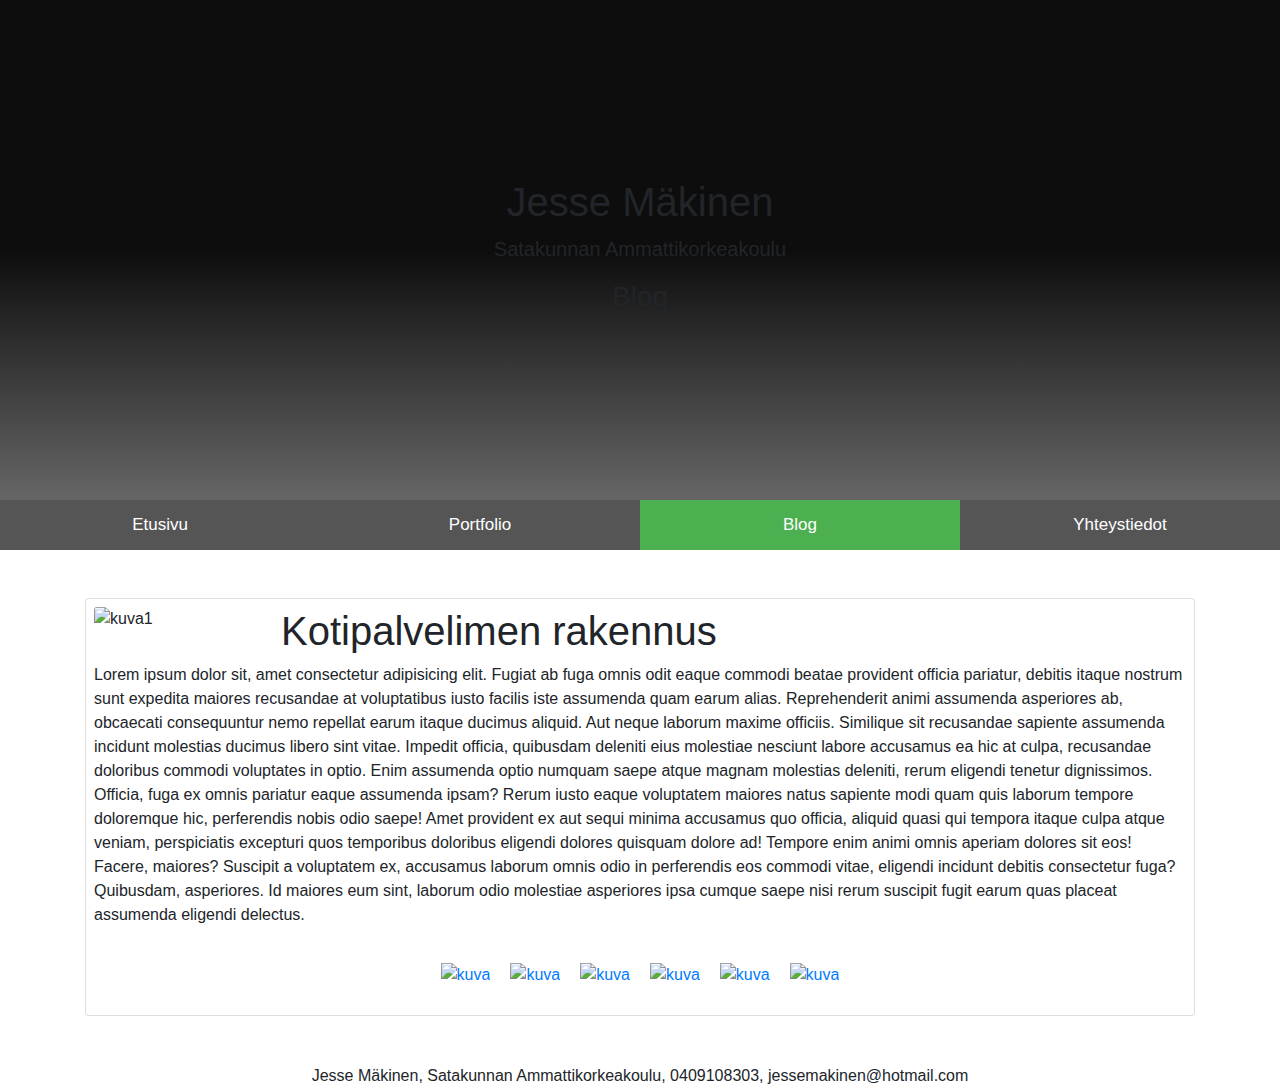
==== blog.html @ 49abe806 "intial commit" ====
<!DOCTYPE html>
<html lang="en">

<head>
    <meta charset="UTF-8">
    <meta name="viewport" content="width=device-width, initial-scale=1.0">

    <link rel="stylesheet" href="https://stackpath.bootstrapcdn.com/bootstrap/4.5.2/css/bootstrap.min.css">
    <link rel="stylesheet" href="css/portfolio.css">
    <script src="https://kit.fontawesome.com/36872c4548.js" crossorigin="anonymous"></script>
    <script src="https://ajax.googleapis.com/ajax/libs/jquery/3.5.1/jquery.min.js"></script>
    <script src="js/portfolio-scripts.js"></script>
    <script src="js/lightbox-plus-jquery.js"></script>
    <script src="https://stackpath.bootstrapcdn.com/bootstrap/4.5.2/js/bootstrap.bundle.min.js"></script>
    <title>Jesse Mäkinen - Portfolio</title>
</head>


<body>
    <header class="mastheadAlt">
        <div class="container h-100">
            <div class="row h-100 align-items-center">
                <div class="col-12 text-center text">
                    <h1 class="font-weight-light">Jesse Mäkinen</h1>
                    <p class="lead">Satakunnan Ammattikorkeakoulu</p>
                    <h3>Blog</h3>
                </div>
            </div>
        </div>
        <div class="navbar sticky-top">
            <a href="index.html"><i class="fas fa-home"></i> Etusivu</a>
            <a href="portfolio.html"><i class="fas fa-laptop-code"></i> Portfolio</a>
            <a href="blog.html" class="active"><i class="fas fa-newspaper"></i> Blog</a>
            <a href="contact.html"><i class="far fa-id-card"></i> Yhteystiedot</a>
        </div>
        <div class="container">
            <div class="card mt-5 p-2">
                <div class="row">
                    <div class="col-md-2">
                        <img src="img/rishi-WiCvC9u7OpE-unsplash.jpg" class="card-img" alt="kuva1">
                    </div>
                    <div class="col-md-10">
                        <h1>Kotipalvelimen rakennus</h1>
                    </div>
                </div>
                <div class="row">
                    <div class="col-12">
                        <p>Lorem ipsum dolor sit, amet consectetur adipisicing elit. Fugiat ab fuga
                            omnis odit eaque commodi beatae provident officia pariatur, debitis itaque nostrum sunt
                            expedita
                            maiores
                            recusandae at voluptatibus iusto facilis iste assumenda quam earum alias. Reprehenderit
                            animi
                            assumenda
                            asperiores ab, obcaecati consequuntur nemo repellat earum itaque ducimus aliquid. Aut neque
                            laborum
                            maxime officiis. Similique sit recusandae sapiente assumenda incidunt molestias ducimus
                            libero
                            sint
                            vitae. Impedit officia, quibusdam deleniti eius molestiae nesciunt labore accusamus ea hic
                            at
                            culpa,
                            recusandae doloribus commodi voluptates in optio. Enim assumenda optio numquam saepe atque
                            magnam
                            molestias deleniti, rerum eligendi tenetur dignissimos. Officia, fuga ex omnis pariatur
                            eaque
                            assumenda
                            ipsam? Rerum iusto eaque voluptatem maiores natus sapiente modi quam quis laborum tempore
                            doloremque
                            hic, perferendis nobis odio saepe! Amet provident ex aut sequi minima accusamus quo officia,
                            aliquid
                            quasi qui tempora itaque culpa atque veniam, perspiciatis excepturi quos temporibus
                            doloribus
                            eligendi
                            dolores quisquam dolore ad! Tempore enim animi omnis aperiam dolores sit eos! Facere,
                            maiores?
                            Suscipit
                            a voluptatem ex, accusamus laborum omnis odio in perferendis eos commodi vitae, eligendi
                            incidunt
                            debitis consectetur fuga? Quibusdam, asperiores. Id maiores eum sint, laborum odio molestiae
                            asperiores
                            ipsa cumque saepe nisi rerum suscipit fugit earum quas placeat assumenda eligendi delectus.
                        </p>
                    </div>
                </div>
                <div class="row">
                    <div class="col-12">
                        <div class="blog-container-gallery">
                            <a href="img/server/IMG_20200109_215128.jpg" data-lightbox="Album1"
                                data-title="Hankitut romut"><img src="img/server/IMG_20200109_215128.jpg"
                                    alt="kuva" /></a>
                            <a href="img/server/IMG_20200111_162855.jpg" data-lightbox="Album1"
                                data-title="Node 304 sisältä"><img src="img/server/IMG_20200111_162855.jpg"
                                    alt="kuva" /></a>
                            <a href="img/server/IMG_20200109_221425.jpg" data-lightbox="Album1"
                                data-title="Emolevy, prosessori ja muistit"><img
                                    src="img/server/IMG_20200109_221425.jpg" alt="kuva" /></a>
                            <a href="img/server/IMG_20200109_231539.jpg" data-lightbox="Album1"
                                data-title="Vipperä odottaa asennusta"><img src="img/server/IMG_20200109_231539.jpg"
                                    alt="kuva" /></a>
                            <a href="img/server/IMG_20200109_233007.jpg" data-lightbox="Album1"
                                data-title="Nätistä mahtui x)"><img src="img/server/IMG_20200109_233007.jpg"
                                    alt="kuva" /></a>
                            <a href="img/server/IMG_20200111_163935.jpg" data-lightbox="Album1"
                                data-title="Valmis paketti ilman kovoja"><img src="img/server/IMG_20200111_163935.jpg"
                                    alt="kuva" /></a>
                        </div>
                    </div>
                </div>
            </div>
        </div>
        <footer class="col-12 mt-5">
            <address>Jesse Mäkinen, Satakunnan Ammattikorkeakoulu, 0409108303, jessemakinen@hotmail.com
            </address>
        </footer>
</body>

</html>
---- css/portfolio.css ----
.masthead {
  height: 100vh;
  min-height: 500px;
  background-image: linear-gradient(rgba(0, 0, 0, 0.95) 50%, rgba(0, 0, 0, 0.6)),
    url(/img/kevin-ku-w7ZyuGYNpRQ-unsplash.jpg);
  background-size: cover;
  background-position: center;
  background-repeat: no-repeat;
}
.mastheadAlt {
  height: 40vh;
  min-height: 500px;
  background-image: linear-gradient(rgba(0, 0, 0, 0.95) 50%, rgba(0, 0, 0, 0.6)),
    url(/img/kevin-ku-w7ZyuGYNpRQ-unsplash.jpg);
  background-size: cover;
  background-position: center;
  background-repeat: no-repeat;
}
* {
  box-sizing: border-box;
}

body {
  font-family: Arial, Helvetica, sans-serif;
}

.navbar {
  width: 100%;
  background-color: #555;
  overflow: auto;
  padding: 0;
}

.navbar a {
  float: left;
  padding: 12px;
  color: white;
  text-decoration: none;
  font-size: 17px;
  width: 25%;
  /* Four links of equal widths */
  text-align: center;
}

.navbar a:hover {
  background-color: #000;
}

.navbar a.active {
  background-color: #4caf50;
}

@media screen and (max-width: 500px) {
  .navbar a {
    float: none;
    display: block;
    width: 100%;
    text-align: left;
  }
}

.naama {
  width: 333px;
  height: 608px;
  float: right;
}

footer {
  text-align: center;
}

.more {
  font-size: 100px;
}

.portfolioImg {
  width: 140px;
  height: 200px;
}

/*Lightbox */
.blog-container-gallery {
  display: -webkit-box;
  display: -ms-flexbox;
  display: flex;
  -webkit-box-pack: center;
  -ms-flex-pack: center;
  justify-content: center;
  -webkit-box-align: center;
  -ms-flex-align: center;
  align-items: center;
  padding: 10px;
  width: 100%;
  -webkit-box-sizing: border-box;
  box-sizing: border-box;
  overflow: hidden;
}

.blog-container-gallery img {
  margin: 10px;
  width: 60%;
  height: auto;
}

.blog-gallery-image-wrapper {
  vertical-align: top;
  display: inline-block;
  text-align: center;
}

.blog-gallery-image-wrapper span {
  display: block;
}
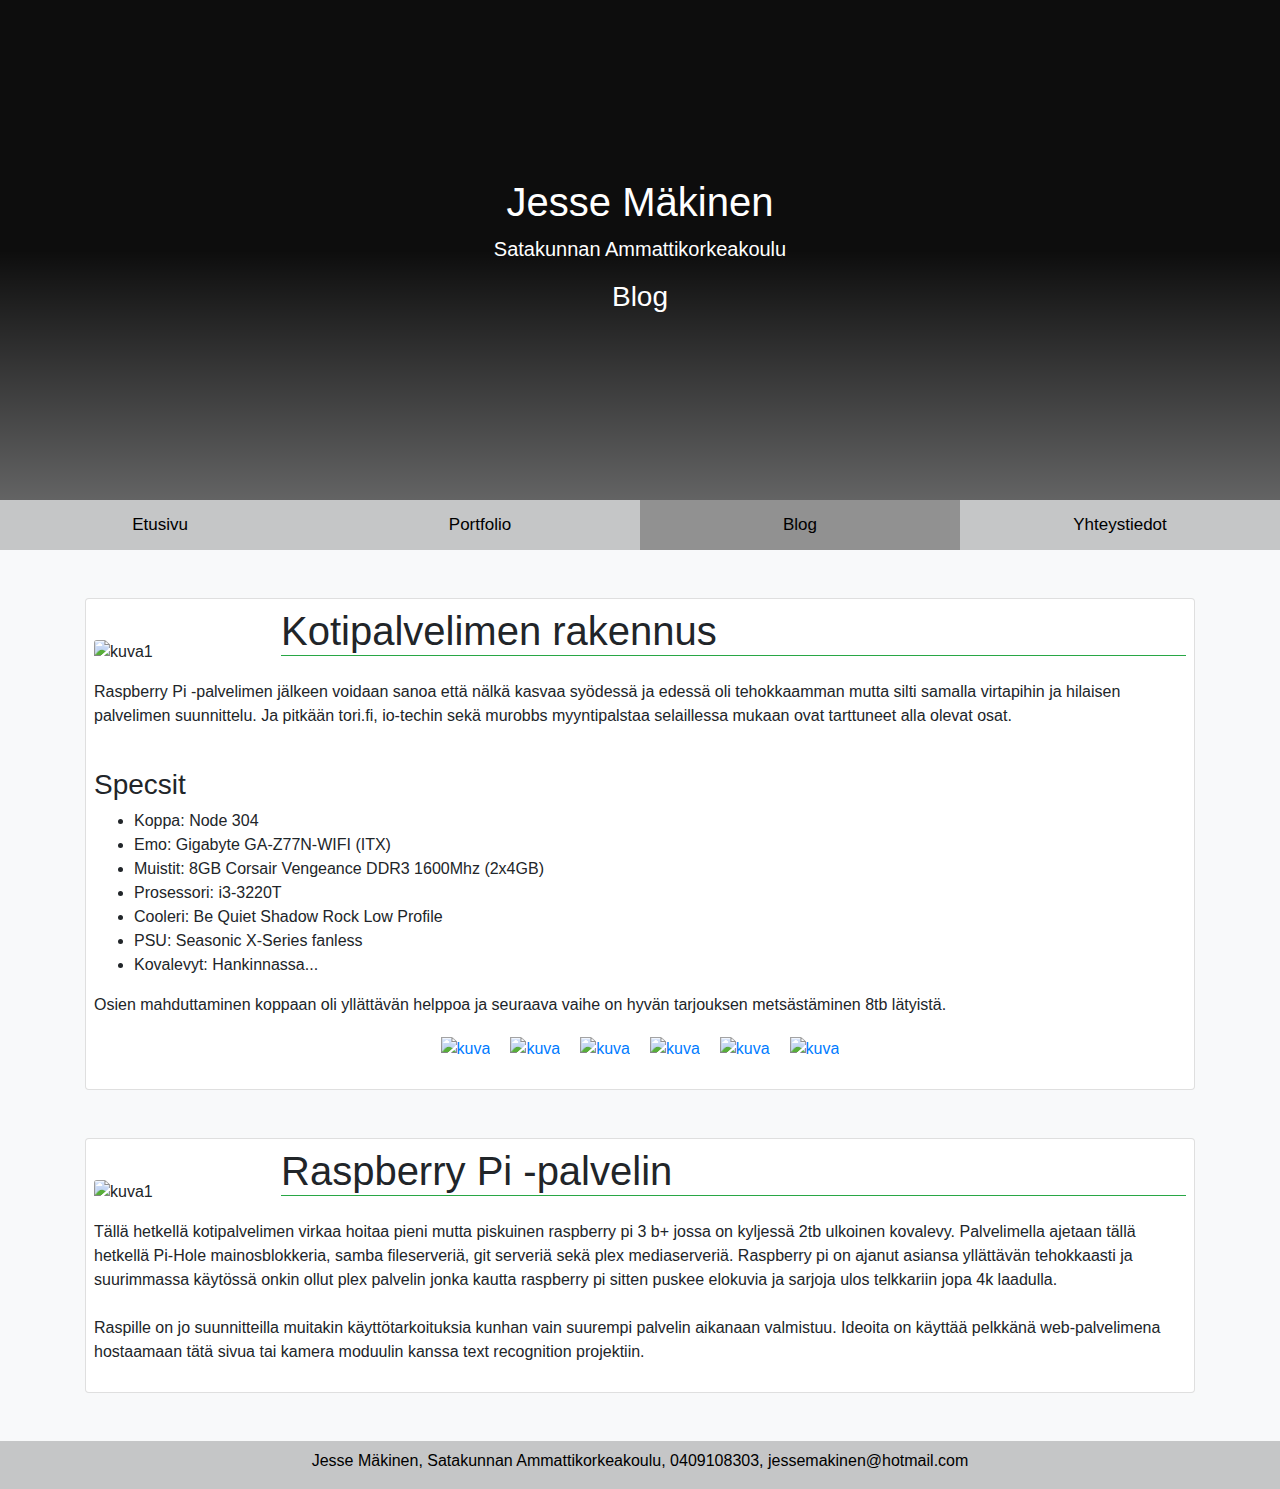
==== commit 8a15f493: "more texts and projects" ====
--- a/blog.html
+++ b/blog.html
@@ -7,20 +7,20 @@
 
     <link rel="stylesheet" href="https://stackpath.bootstrapcdn.com/bootstrap/4.5.2/css/bootstrap.min.css">
     <link rel="stylesheet" href="css/portfolio.css">
+    <link href="css/lightbox.css" rel="stylesheet" />
     <script src="https://kit.fontawesome.com/36872c4548.js" crossorigin="anonymous"></script>
     <script src="https://ajax.googleapis.com/ajax/libs/jquery/3.5.1/jquery.min.js"></script>
-    <script src="js/portfolio-scripts.js"></script>
-    <script src="js/lightbox-plus-jquery.js"></script>
     <script src="https://stackpath.bootstrapcdn.com/bootstrap/4.5.2/js/bootstrap.bundle.min.js"></script>
+    <script src="js\lightbox-plus-jquery.min.js"></script>
     <title>Jesse Mäkinen - Portfolio</title>
 </head>
 
 
-<body>
+<body class="bg-light">
     <header class="mastheadAlt">
         <div class="container h-100">
             <div class="row h-100 align-items-center">
-                <div class="col-12 text-center text">
+                <div class="col-12 text-center text-white">
                     <h1 class="font-weight-light">Jesse Mäkinen</h1>
                     <p class="lead">Satakunnan Ammattikorkeakoulu</p>
                     <h3>Blog</h3>
@@ -36,51 +36,39 @@
         <div class="container">
             <div class="card mt-5 p-2">
                 <div class="row">
-                    <div class="col-md-2">
+                    <div class="col-md-2 float-left mt-auto">
                         <img src="img/rishi-WiCvC9u7OpE-unsplash.jpg" class="card-img" alt="kuva1">
                     </div>
-                    <div class="col-md-10">
-                        <h1>Kotipalvelimen rakennus</h1>
+                    <div class="col-md-10 mt-auto ">
+                        <h1 class="border-bottom border-success">Kotipalvelimen rakennus</h1>
                     </div>
                 </div>
-                <div class="row">
+                <div class="row mt-3">
                     <div class="col-12">
-                        <p>Lorem ipsum dolor sit, amet consectetur adipisicing elit. Fugiat ab fuga
-                            omnis odit eaque commodi beatae provident officia pariatur, debitis itaque nostrum sunt
-                            expedita
-                            maiores
-                            recusandae at voluptatibus iusto facilis iste assumenda quam earum alias. Reprehenderit
-                            animi
-                            assumenda
-                            asperiores ab, obcaecati consequuntur nemo repellat earum itaque ducimus aliquid. Aut neque
-                            laborum
-                            maxime officiis. Similique sit recusandae sapiente assumenda incidunt molestias ducimus
-                            libero
-                            sint
-                            vitae. Impedit officia, quibusdam deleniti eius molestiae nesciunt labore accusamus ea hic
-                            at
-                            culpa,
-                            recusandae doloribus commodi voluptates in optio. Enim assumenda optio numquam saepe atque
-                            magnam
-                            molestias deleniti, rerum eligendi tenetur dignissimos. Officia, fuga ex omnis pariatur
-                            eaque
-                            assumenda
-                            ipsam? Rerum iusto eaque voluptatem maiores natus sapiente modi quam quis laborum tempore
-                            doloremque
-                            hic, perferendis nobis odio saepe! Amet provident ex aut sequi minima accusamus quo officia,
-                            aliquid
-                            quasi qui tempora itaque culpa atque veniam, perspiciatis excepturi quos temporibus
-                            doloribus
-                            eligendi
-                            dolores quisquam dolore ad! Tempore enim animi omnis aperiam dolores sit eos! Facere,
-                            maiores?
-                            Suscipit
-                            a voluptatem ex, accusamus laborum omnis odio in perferendis eos commodi vitae, eligendi
-                            incidunt
-                            debitis consectetur fuga? Quibusdam, asperiores. Id maiores eum sint, laborum odio molestiae
-                            asperiores
-                            ipsa cumque saepe nisi rerum suscipit fugit earum quas placeat assumenda eligendi delectus.
+                        <p class="card-text">Raspberry Pi -palvelimen jälkeen voidaan sanoa että nälkä kasvaa syödessä
+                            ja edessä oli
+                            tehokkaamman
+                            mutta silti samalla virtapihin ja hilaisen palvelimen suunnittelu. Ja pitkään tori.fi,
+                            io-techin
+                            sekä murobbs myyntipalstaa selaillessa mukaan ovat tarttuneet alla olevat osat.
+                            <br><br>
+                        <h3>Specsit</h3>
+                        <ul>
+                            <li>Koppa: Node 304</li>
+                            <li>Emo: Gigabyte GA-Z77N-WIFI (ITX)</li>
+                            <li>Muistit: 8GB Corsair Vengeance DDR3 1600Mhz (2x4GB)</li>
+                            <li>Prosessori: i3-3220T</li>
+                            <li>Cooleri: Be Quiet Shadow Rock Low Profile</li>
+                            <li>PSU: Seasonic X-Series fanless</li>
+                            <li>Kovalevyt: Hankinnassa...</li>
+                        </ul>
                         </p>
+                        <p class="card-text">
+                            Osien mahduttaminen koppaan oli yllättävän helppoa ja seuraava vaihe on hyvän tarjouksen
+                            metsästäminen
+                            8tb lätyistä.
+                        </p>
+
                     </div>
                 </div>
                 <div class="row">
@@ -108,8 +96,44 @@
                     </div>
                 </div>
             </div>
+            <div class="card mt-5 p-2">
+                <div class="row">
+                    <div class="col-md-2 float-left mt-auto">
+                        <img src="img/rishi-WiCvC9u7OpE-unsplash.jpg" class="card-img" alt="kuva1">
+                    </div>
+                    <div class="col-md-10 mt-auto ">
+                        <h1 class="border-bottom border-success">Raspberry Pi -palvelin</h1>
+                    </div>
+                </div>
+                <div class="row mt-3">
+                    <div class="col-12">
+                        <p class="card-text"> Tällä hetkellä kotipalvelimen virkaa hoitaa pieni mutta piskuinen
+                            raspberry pi 3 b+ jossa on
+                            kyljessä 2tb ulkoinen kovalevy. Palvelimella ajetaan tällä hetkellä Pi-Hole mainosblokkeria,
+                            samba
+                            fileserveriä, git serveriä sekä plex mediaserveriä. Raspberry pi on ajanut asiansa
+                            yllättävän
+                            tehokkaasti ja suurimmassa käytössä onkin ollut plex palvelin jonka kautta raspberry pi
+                            sitten
+                            puskee elokuvia ja sarjoja ulos telkkariin jopa 4k laadulla.<br><br>
+                            Raspille on jo suunnitteilla muitakin käyttötarkoituksia kunhan vain suurempi palvelin
+                            aikanaan
+                            valmistuu. Ideoita on käyttää pelkkänä web-palvelimena hostaamaan tätä sivua tai kamera
+                            moduulin
+                            kanssa text recognition projektiin.
+                        </p>
+                    </div>
+                </div>
+                <div class="row">
+                    <div class="col-12">
+                        <div class="blog-container-gallery">
+
+                        </div>
+                    </div>
+                </div>
+            </div>
         </div>
-        <footer class="col-12 mt-5">
+        <footer class="page-footer col-12 mt-5">
             <address>Jesse Mäkinen, Satakunnan Ammattikorkeakoulu, 0409108303, jessemakinen@hotmail.com
             </address>
         </footer>
--- a/css/portfolio.css
+++ b/css/portfolio.css
@@ -2,7 +2,7 @@
   height: 100vh;
   min-height: 500px;
   background-image: linear-gradient(rgba(0, 0, 0, 0.95) 50%, rgba(0, 0, 0, 0.6)),
-    url(/img/kevin-ku-w7ZyuGYNpRQ-unsplash.jpg);
+    url(../img/kevin-ku-w7ZyuGYNpRQ-unsplash.jpg);
   background-size: cover;
   background-position: center;
   background-repeat: no-repeat;
@@ -11,7 +11,7 @@
   height: 40vh;
   min-height: 500px;
   background-image: linear-gradient(rgba(0, 0, 0, 0.95) 50%, rgba(0, 0, 0, 0.6)),
-    url(/img/kevin-ku-w7ZyuGYNpRQ-unsplash.jpg);
+    url(../img/kevin-ku-w7ZyuGYNpRQ-unsplash.jpg);
   background-size: cover;
   background-position: center;
   background-repeat: no-repeat;
@@ -21,12 +21,13 @@
 }
 
 body {
+  background-color: #c0c0c0;
   font-family: Arial, Helvetica, sans-serif;
 }
 
 .navbar {
   width: 100%;
-  background-color: #555;
+  background-color: #c5c6c7;
   overflow: auto;
   padding: 0;
 }
@@ -34,7 +35,7 @@
 .navbar a {
   float: left;
   padding: 12px;
-  color: white;
+  color: black;
   text-decoration: none;
   font-size: 17px;
   width: 25%;
@@ -43,11 +44,11 @@
 }
 
 .navbar a:hover {
-  background-color: #000;
+  background-color: #f8f9fa;
 }
 
 .navbar a.active {
-  background-color: #4caf50;
+  background-color: #919191;
 }
 
 @media screen and (max-width: 500px) {
@@ -67,6 +68,13 @@
 
 footer {
   text-align: center;
+  background-color: #c5c6c7;
+  color: black;
+  height: 3em;
+}
+
+footer address {
+  padding-top: 8px;
 }
 
 .more {
